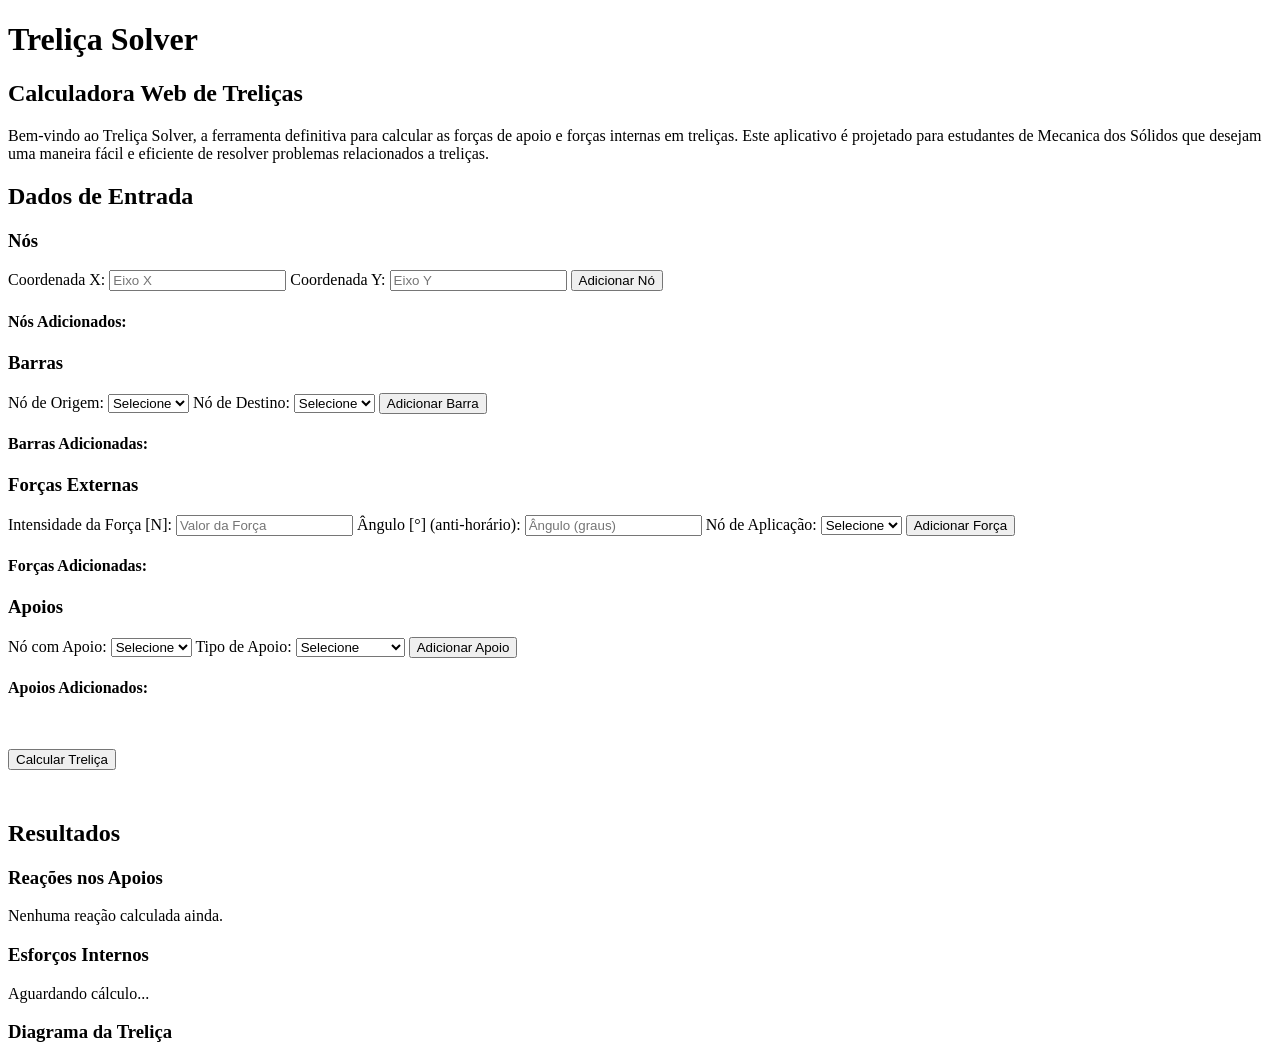
==== static/index.html @ 7ee425a3 "fix: arquivo movido para nova pasta" ====
<!DOCTYPE html>
<html lang="pt-br">
  <head>
    <meta charset="UTF-8" />
    <title>Treliça Solver</title>
    <meta
      name="description"
      content="Calcule as forças de apoio e forças internas de treliças durante seu curso de Mecanica dos Sólidos"
    />
    <meta name="viewport" content="width=device-width, initial-scale=1.0" />
    <link rel="stylesheet" href="./static/main.css" />
  </head>

  <body>
    <header class="header">
      <h1>Treliça Solver</h1>
      <h2>Calculadora Web de Treliças</h2>
    </header>
    <main>
      <p>
        Bem-vindo ao Treliça Solver, a ferramenta definitiva para calcular as
        forças de apoio e forças internas em treliças. Este aplicativo é
        projetado para estudantes de Mecanica dos Sólidos que desejam uma
        maneira fácil e eficiente de resolver problemas relacionados a treliças.
      </p>
    <h2>Dados de Entrada</h2>
    <h3>Nós</h3>
    <form id="node-form">
      <div class="forcas">
        <label>
          Coordenada X:
          <input type="number" id="node-x" placeholder="Eixo X" required />
        </label>
        <label>
          Coordenada Y:
          <input type="number" id="node-y" placeholder="Eixo Y" required />
        </label>
        <button type="submit" class="button">Adicionar Nó</button>
      </div>
    </form>
    <div id="nodes-list">
      <h4>Nós Adicionados:</h4>
      <ul id="nodes-ul"></ul>
    </div>

    <h3>Barras</h3>
    <form id="bar-form">
      <div class="forcas">
        <label for="bar-start-node">
          Nó de Origem:
          <select id="bar-start-node" required>
            <option value="">Selecione</option>
          </select>
        </label>
        <label for="bar-end-node">
          Nó de Destino:
          <select id="bar-end-node" required>
            <option value="">Selecione</option>
          </select>
        </label>
        <button type="submit" class="button">Adicionar Barra</button>
      </div>
    </form>
    <div id="bars-list">
      <h4>Barras Adicionadas:</h4>
      <ul id="bars-ul"></ul>
    </div>

    <h3>Forças Externas</h3>
    <form id="force-form">
      <div class="forcas">
        <label>
          Intensidade da Força [N]:
          <input type="number" id="force-magnitude" placeholder="Valor da Força" required />
        </label>
        <label>
          Ângulo [°] (anti-horário):
          <input type="number" id="force-angle" placeholder="Ângulo (graus)" required />
        </label>
        <label for="force-node">
          Nó de Aplicação:
          <select id="force-node" required>
            <option value="">Selecione</option>
          </select>
        </label>
        <button type="submit" class="button">Adicionar Força</button>
      </div>
    </form>
    <div id="forces-list">
      <h4>Forças Adicionadas:</h4>
      <ul id="forces-ul"></ul>
    </div>

    <h3>Apoios</h3>
    <form id="support-form">
      <div class="forcas">
        <label for="support-node">
          Nó com Apoio:
          <select id="support-node" required>
            <option value="">Selecione</option>
          </select>
        </label>
        <label for="support-type">
          Tipo de Apoio:
          <select id="support-type" required>
            <option value="">Selecione</option>
            <option value="1">Fixo (Pino)</option>
            <option value="2">Móvel (Rolete)</option>
          </select>
        </label>
        <button type="submit" class="button">Adicionar Apoio</button>
      </div>
    </form>
    <div id="supports-list">
      <h4>Apoios Adicionados:</h4>
      <ul id="supports-ul"></ul>
    </div>

    <button id="calculate-button" class="button" style="margin-top: 30px;">Calcular Treliça</button>

    <h2 style="margin-top: 50px;">Resultados</h2>
    <div id="results-section">
      <h3>Reações nos Apoios</h3>
      <div id="reactions-output">
        <p>Nenhuma reação calculada ainda.</p>
      </div>

      <h3>Esforços Internos</h3>
      <div id="internal-forces-output">
        <p>Aguardando cálculo...</p>
      </div>

      <h3>Diagrama da Treliça</h3>
      <div id="truss-diagram">
        <img id="diagram-image" src="" alt="Diagrama da Treliça" style="max-width: 100%; height: auto; display: none;">
      </div>
    </div>
    </main>

    <script>
      const nodes = [];
      const bars = [];
      const forces = [];
      let supports = {}; // {node_index: type}

      const nodeForm = document.getElementById('node-form');
      const nodeXInput = document.getElementById('node-x');
      const nodeYInput = document.getElementById('node-y');
      const nodesUl = document.getElementById('nodes-ul');

      const barForm = document.getElementById('bar-form');
      const barStartNodeSelect = document.getElementById('bar-start-node');
      const barEndNodeSelect = document.getElementById('bar-end-node');
      const barsUl = document.getElementById('bars-ul');

      const forceForm = document.getElementById('force-form');
      const forceMagnitudeInput = document.getElementById('force-magnitude');
      const forceAngleInput = document.getElementById('force-angle');
      const forceNodeSelect = document.getElementById('force-node');
      const forcesUl = document.getElementById('forces-ul');

      const supportForm = document.getElementById('support-form');
      const supportNodeSelect = document.getElementById('support-node');
      const supportTypeSelect = document.getElementById('support-type');
      const supportsUl = document.getElementById('supports-ul');

      const calculateButton = document.getElementById('calculate-button');
      const reactionsOutput = document.getElementById('reactions-output');
      const diagramImage = document.getElementById('diagram-image');

      // --- Funções de Renderização ---

      function renderNodes() {
        nodesUl.innerHTML = '';
        nodes.forEach((node, index) => {
          const li = document.createElement('li');
          li.innerHTML = `
            Nó ${String.fromCharCode(65 + index)}: (${node.x}, ${node.y})
            <div class="actions-btns">
              <button class="btn-small" onclick="editNode(${index})">Editar</button>
              <button class="btn-small btn-danger" onclick="deleteNode(${index})">Apagar</button>
            </div>
          `;
          nodesUl.appendChild(li);
        });
        updateNodeSelects();
      }

      function renderBars() {
        barsUl.innerHTML = '';
        bars.forEach((bar, index) => {
          const li = document.createElement('li');
          li.innerHTML = `
            Barra: Nó ${String.fromCharCode(65 + bar[0])} - Nó ${String.fromCharCode(65 + bar[1])}
            <div class="actions-btns">
              <button class="btn-small" onclick="editBar(${index})">Editar</button>
              <button class="btn-small btn-danger" onclick="deleteBar(${index})">Apagar</button>
            </div>
          `;
          barsUl.appendChild(li);
        });
      }

      function renderForces() {
        forcesUl.innerHTML = '';
        forces.forEach((force, index) => {
          const li = document.createElement('li');
          li.innerHTML = `
            Força: ${force.magnitude} N a ${force.angle}° no Nó ${String.fromCharCode(65 + force.node)}
            <div class="actions-btns">
              <button class="btn-small" onclick="editForce(${index})">Editar</button>
              <button class="btn-small btn-danger" onclick="deleteForce(${index})">Apagar</button>
            </div>
          `;
          forcesUl.appendChild(li);
        });
      }

      function renderSupports() {
        supportsUl.innerHTML = '';
        Object.entries(supports).forEach(([nodeIdx, type]) => {
          const li = document.createElement('li');
          const idx = parseInt(nodeIdx);
          li.innerHTML = `
            Apoio: Nó ${String.fromCharCode(65 + idx)} - ${type === 1 ? 'Fixo (Pino)' : 'Móvel (Rolete)'}
            <div class="actions-btns">
              <button class="btn-small" onclick="editSupport(${idx})">Editar</button>
              <button class="btn-small btn-danger" onclick="deleteSupport(${idx})">Apagar</button>
            </div>
          `;
          supportsUl.appendChild(li);
        });
      }

      // --- Lógica de Manipulação de Dados ---

      window.deleteNode = (index) => {
        nodes.splice(index, 1);
        // Ao apagar um nó, precisamos limpar barras, forças e apoios que dependiam dele
        // ou ajustar os índices. Para simplicidade, vamos apenas filtrar o que ficou inválido.
        for (let i = bars.length - 1; i >= 0; i--) {
          if (bars[i][0] === index || bars[i][1] === index) bars.splice(i, 1);
          else {
            if (bars[i][0] > index) bars[i][0]--;
            if (bars[i][1] > index) bars[i][1]--;
          }
        }
        for (let i = forces.length - 1; i >= 0; i--) {
          if (forces[i].node === index) forces.splice(i, 1);
          else if (forces[i].node > index) forces[i].node--;
        }
        const newSupports = {};
        Object.entries(supports).forEach(([nodeIdx, type]) => {
          const idx = parseInt(nodeIdx);
          if (idx !== index) {
            const newIdx = idx > index ? idx - 1 : idx;
            newSupports[newIdx] = type;
          }
        });
        supports = newSupports;

        renderNodes();
        renderBars();
        renderForces();
        renderSupports();
      };

      window.editNode = (index) => {
        const node = nodes[index];
        nodeXInput.value = node.x;
        nodeYInput.value = node.y;
        window.deleteNode(index);
      };

      window.deleteBar = (index) => {
        bars.splice(index, 1);
        renderBars();
      };

      window.editBar = (index) => {
        const bar = bars[index];
        barStartNodeSelect.value = bar[0];
        barEndNodeSelect.value = bar[1];
        window.deleteBar(index);
      };

      window.deleteForce = (index) => {
        forces.splice(index, 1);
        renderForces();
      };

      window.editForce = (index) => {
        const force = forces[index];
        forceMagnitudeInput.value = force.magnitude;
        forceAngleInput.value = force.angle;
        forceNodeSelect.value = force.node;
        window.deleteForce(index);
      };

      window.deleteSupport = (nodeIdx) => {
        delete supports[nodeIdx];
        renderSupports();
      };

      window.editSupport = (nodeIdx) => {
        const type = supports[nodeIdx];
        supportNodeSelect.value = nodeIdx;
        supportTypeSelect.value = type;
        window.deleteSupport(nodeIdx);
      };

      function updateNodeSelects() {
        const selects = [barStartNodeSelect, barEndNodeSelect, forceNodeSelect, supportNodeSelect];
        selects.forEach(select => {
          select.innerHTML = '<option value="">Selecione</option>';
          nodes.forEach((node, index) => {
            const option = document.createElement('option');
            option.value = index;
            option.textContent = `Nó ${String.fromCharCode(65 + index)} (${node.x}, ${node.y})`;
            select.appendChild(option);
          });
        });
      }

      nodeForm.addEventListener('submit', (e) => {
        e.preventDefault();
        const x = parseFloat(nodeXInput.value);
        const y = parseFloat(nodeYInput.value);
        nodes.push({ x, y });
        nodeXInput.value = '';
        nodeYInput.value = '';
        renderNodes();
      });

      barForm.addEventListener('submit', (e) => {
        e.preventDefault();
        const startNodeIdx = parseInt(barStartNodeSelect.value);
        const endNodeIdx = parseInt(barEndNodeSelect.value);

        if (startNodeIdx === endNodeIdx) {
          alert("Nó de origem não pode ser igual ao de destino.");
          return;
        }

        bars.push([startNodeIdx, endNodeIdx]);
        barStartNodeSelect.value = '';
        barEndNodeSelect.value = '';
        renderBars();
      });

      forceForm.addEventListener('submit', (e) => {
        e.preventDefault();
        const magnitude = parseFloat(forceMagnitudeInput.value);
        const angle = parseFloat(forceAngleInput.value);
        const nodeIdx = parseInt(forceNodeSelect.value);
        forces.push({ magnitude, angle, node: nodeIdx });
        forceMagnitudeInput.value = '';
        forceAngleInput.value = '';
        forceNodeSelect.value = '';
        renderForces();
      });

      supportForm.addEventListener('submit', (e) => {
        e.preventDefault();
        const nodeIdx = parseInt(supportNodeSelect.value);
        const type = parseInt(supportTypeSelect.value);
        supports[nodeIdx] = type;
        supportNodeSelect.value = '';
        supportTypeSelect.value = '';
        renderSupports();
      });

      calculateButton.addEventListener('click', async () => {
        if (nodes.length === 0) {
          alert("Por favor, adicione pelo menos um nó.");
          return;
        }
        if (Object.keys(supports).length === 0) {
          alert("Por favor, adicione pelo menos um apoio.");
          return;
        }

        const payload = {
          nodes: nodes,
          bars: bars,
          forces: forces,
          supports: supports
        };

        try {
          const response = await fetch('/solve', {
            method: 'POST',
            headers: {
              'Content-Type': 'application/json'
            },
            body: JSON.stringify(payload)
          });

          if (!response.ok) {
            const errorData = await response.json();
            throw new Error(errorData.detail || 'Erro ao calcular a treliça.');
          }

          const data = await response.json();
          console.log(data);

          // Display reactions
          let reactionsHtml = '<ul>';
          if (data.reactions && Object.keys(data.reactions).length > 0) {
            for (const nodeIdx in data.reactions) {
              const nodeLetter = String.fromCharCode(65 + parseInt(nodeIdx));
              const reaction = data.reactions[nodeIdx];
              reactionsHtml += `<li>Nó ${nodeLetter}: `;
              if (reaction.Rx !== undefined) reactionsHtml += `Rx = ${reaction.Rx.toFixed(6)} N`;
              if (reaction.Ry !== undefined) reactionsHtml += `, Ry = ${reaction.Ry.toFixed(6)} N`;
              reactionsHtml += `</li>`;
            }
            reactionsHtml += `<li>Verificação: ΣFx = ${data.equilibrium_fx.toFixed(6)} N, ΣFy = ${data.equilibrium_fy.toFixed(6)} N [${data.equilibrium_ok ? 'OK' : '✗ PROBLEMA!'}]</li>`;
          } else {
            reactionsHtml += '<li>Nenhuma reação calculada. ' + (data.message || '') + '</li>';
          }
          reactionsHtml += '</ul>';
          reactionsOutput.innerHTML = reactionsHtml;

          // Display internal forces
          let barsHtml = '<ul>';
          if (data.bar_forces && data.bar_forces.length > 0) {
            data.bar_forces.forEach((bf, idx) => {
              const n1 = String.fromCharCode(65 + bars[idx][0]);
              const n2 = String.fromCharCode(65 + bars[idx][1]);
              barsHtml += `<li>Barra ${n1}${n2}: <b>${bf.f.toFixed(6)} N</b> (${bf.type})</li>`;
            });
          } else {
            barsHtml += '<li>Esforços internos não calculados ou estrutura hipostática.</li>';
          }
          barsHtml += '</ul>';
          document.getElementById('internal-forces-output').innerHTML = barsHtml;

          // Display diagram
          if (data.diagram_image) {
            diagramImage.src = `data:image/png;base64,${data.diagram_image}`;
            diagramImage.style.display = 'block';
          } else {
            diagramImage.style.display = 'none';
          }

        } catch (error) {
          console.error('Erro:', error);
          reactionsOutput.innerHTML = `<p style="color: red;">Erro: ${error.message}</p>`;
          diagramImage.style.display = 'none';
        }
      });
    </script>
  </body>
</html>
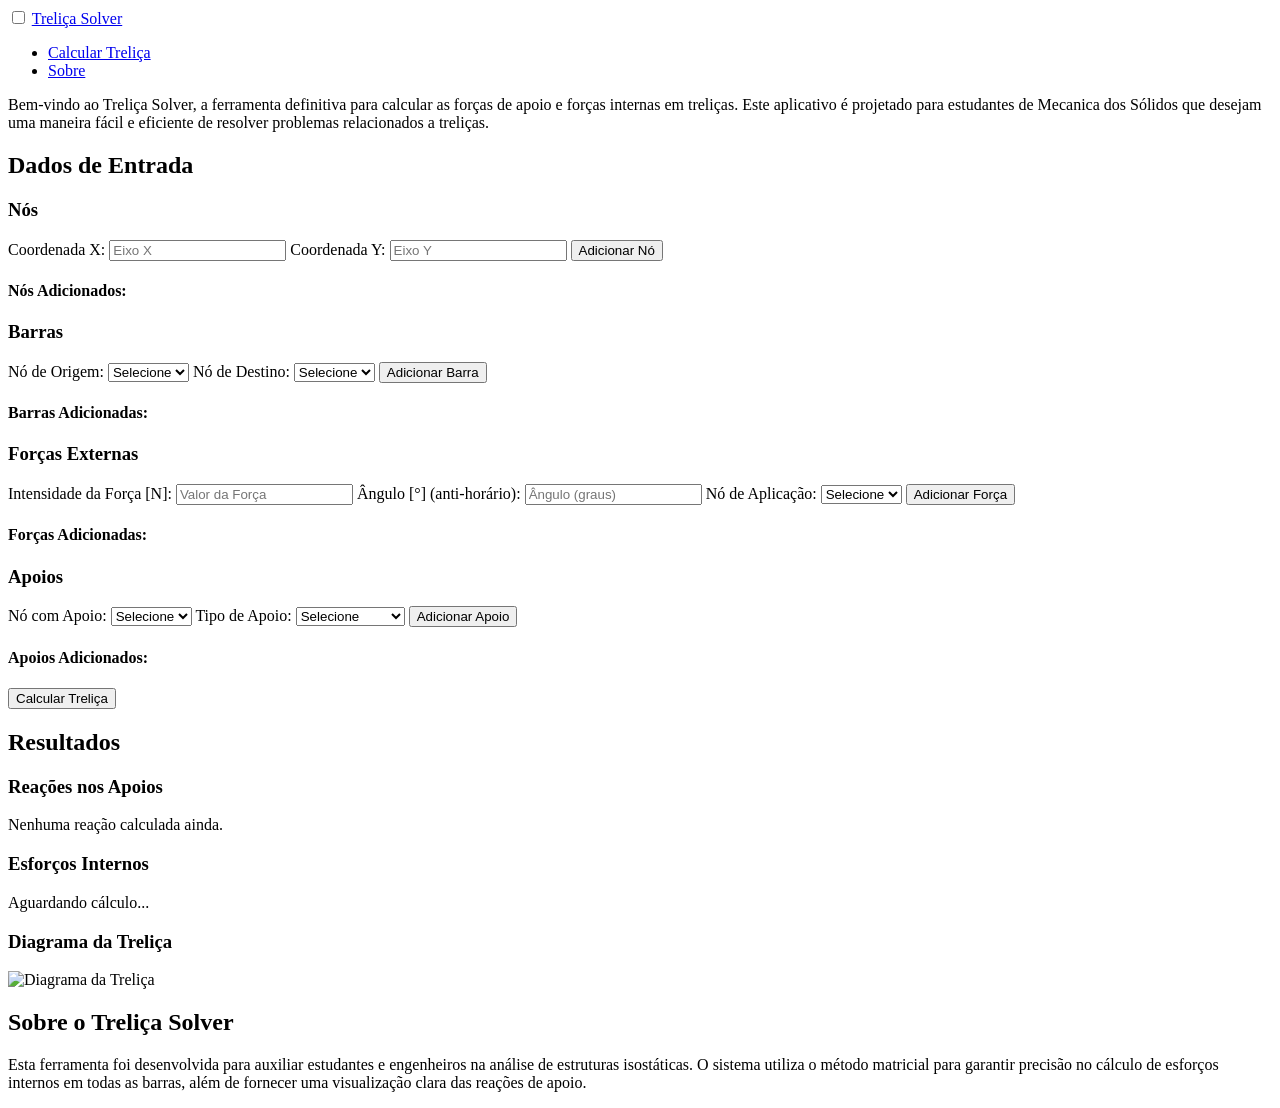
==== commit 6a196a70: "add: navbar e melhoria para na navegação em celulares" ====
--- a/static/index.html
+++ b/static/index.html
@@ -12,10 +12,19 @@
   </head>
 
   <body>
-    <header class="header">
-      <h1>Treliça Solver</h1>
-      <h2>Calculadora Web de Treliças</h2>
-    </header>
+    <nav class="navbar">
+      <div class="nav-container">
+        <input type="checkbox" id="menu-toggle" class="menu-checkbox" />
+        <label for="menu-toggle" class="menu-icon">
+          <span></span>
+        </label>
+        <a href="#" class="logo">Treliça Solver</a>
+        <ul class="nav-menu">
+          <li><a href="#" class="nav-link">Calcular Treliça</a></li>
+          <li><a href="#sobre" class="nav-link">Sobre</a></li>
+        </ul>
+      </div>
+    </nav>
     <main>
       <p>
         Bem-vindo ao Treliça Solver, a ferramenta definitiva para calcular as
@@ -116,9 +125,9 @@
       <ul id="supports-ul"></ul>
     </div>
 
-    <button id="calculate-button" class="button" style="margin-top: 30px;">Calcular Treliça</button>
-
-    <h2 style="margin-top: 50px;">Resultados</h2>
+    <button id="calculate-button" class="button">Calcular Treliça</button>
+
+    <h2 class="section-title">Resultados</h2>
     <div id="results-section">
       <h3>Reações nos Apoios</h3>
       <div id="reactions-output">
@@ -132,9 +141,18 @@
 
       <h3>Diagrama da Treliça</h3>
       <div id="truss-diagram">
-        <img id="diagram-image" src="" alt="Diagrama da Treliça" style="max-width: 100%; height: auto; display: none;">
+        <img id="diagram-image" src="" alt="Diagrama da Treliça" class="hidden">
       </div>
     </div>
+
+    <section id="sobre">
+      <h2>Sobre o Treliça Solver</h2>
+      <p>
+        Esta ferramenta foi desenvolvida para auxiliar estudantes e engenheiros na análise de estruturas isostáticas. 
+        O sistema utiliza o método matricial para garantir precisão no cálculo de esforços internos em todas as barras, 
+        além de fornecer uma visualização clara das reações de apoio.
+      </p>
+    </section>
     </main>
 
     <script>
@@ -439,15 +457,15 @@
           // Display diagram
           if (data.diagram_image) {
             diagramImage.src = `data:image/png;base64,${data.diagram_image}`;
-            diagramImage.style.display = 'block';
+            diagramImage.classList.remove('hidden');
           } else {
-            diagramImage.style.display = 'none';
+            diagramImage.classList.add('hidden');
           }
 
         } catch (error) {
           console.error('Erro:', error);
-          reactionsOutput.innerHTML = `<p style="color: red;">Erro: ${error.message}</p>`;
-          diagramImage.style.display = 'none';
+          reactionsOutput.innerHTML = `<p class="error-text">Erro: ${error.message}</p>`;
+          diagramImage.classList.add('hidden');
         }
       });
     </script>
